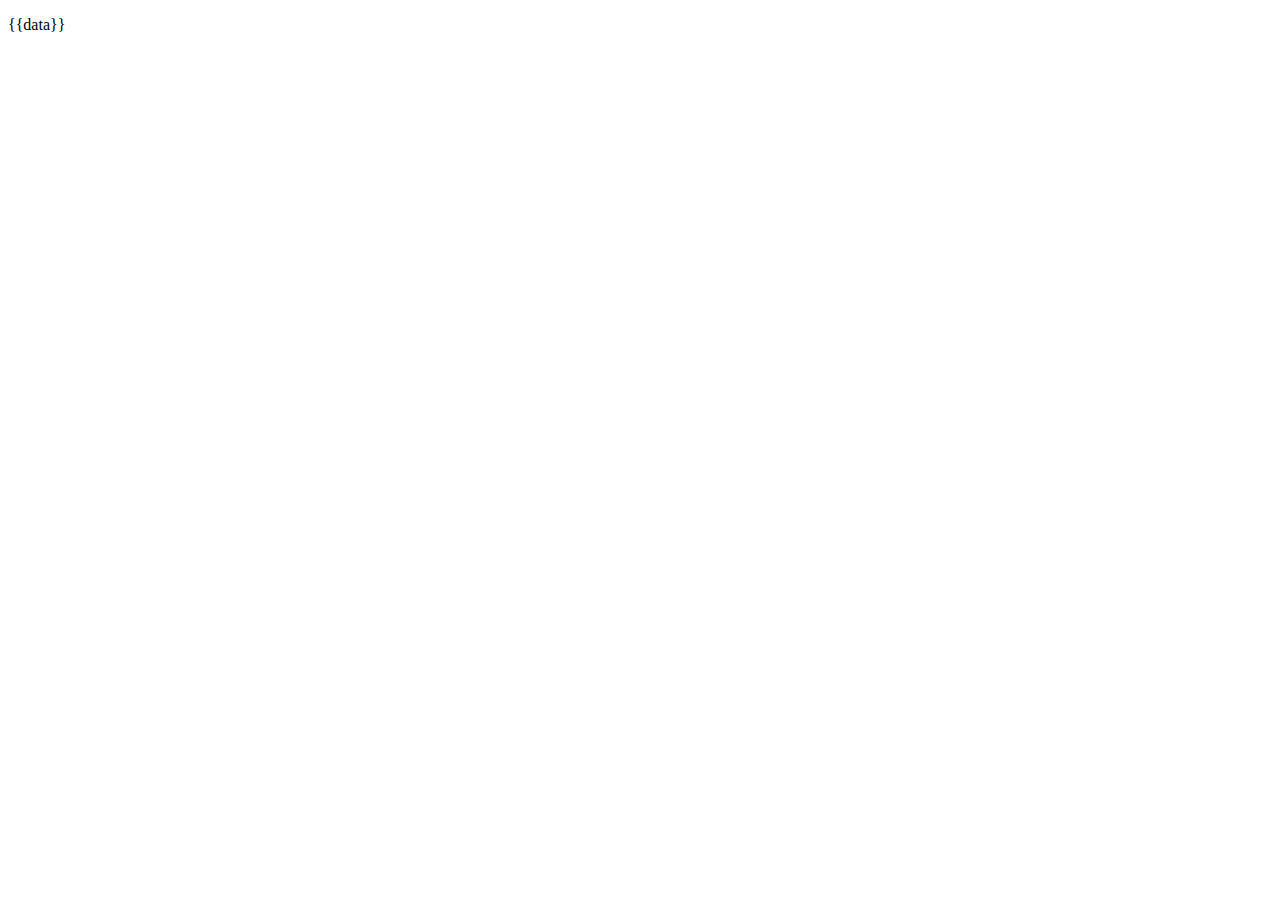
==== templates/ppxdd.html @ bea88b62 "actualizacion frontend y backend" ====
<!DOCTYPE html>
<html lang="en">
<head>
    <meta charset="UTF-8">
    <meta name="viewport" content="width=device-width, initial-scale=1.0">
    <title>Document</title>
</head>
<body>
    <p>{{data}}</p>
</body>
</html>
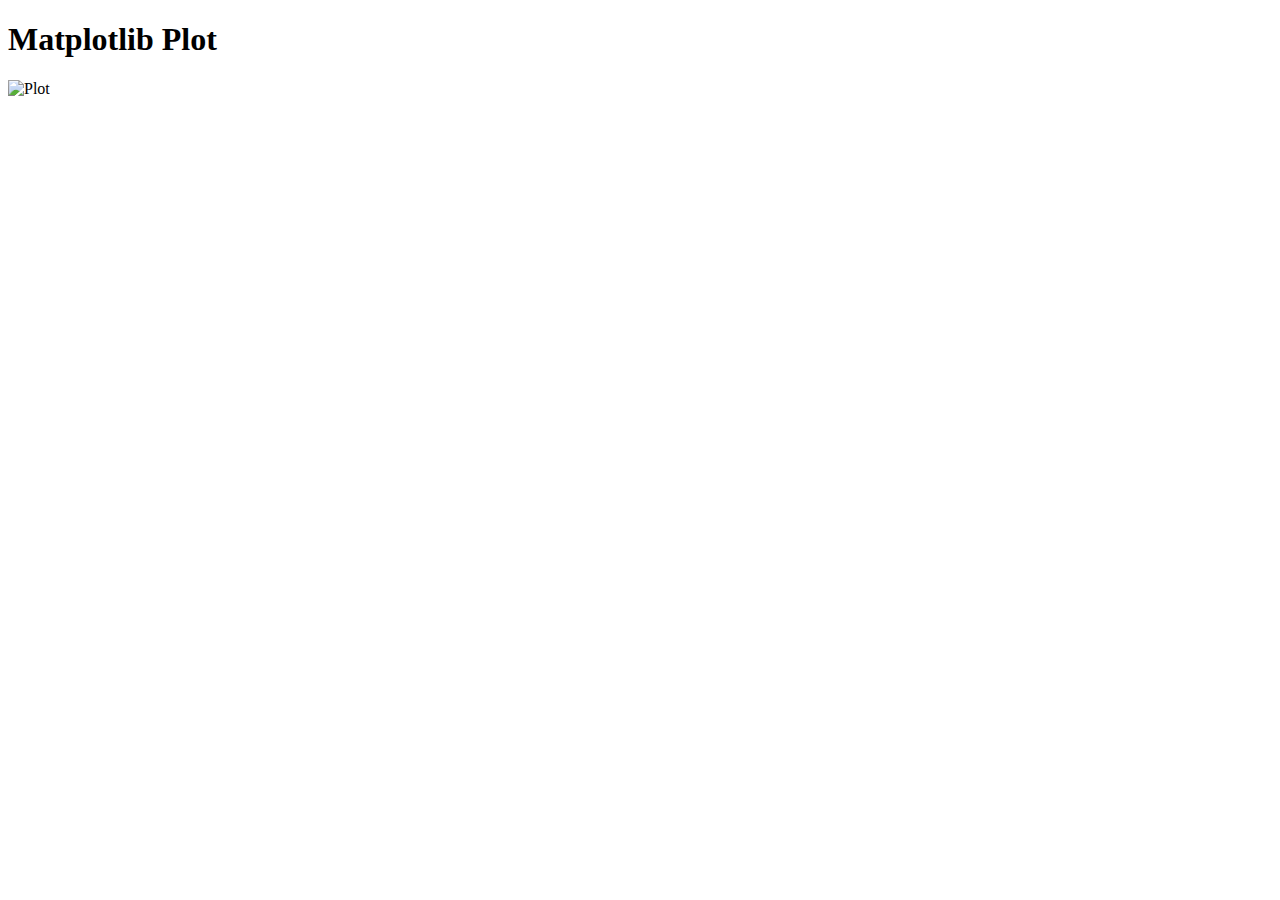
==== commit 159357a7: "actualizacion" ====
--- a/templates/ppxdd.html
+++ b/templates/ppxdd.html
@@ -2,10 +2,13 @@
 <html lang="en">
 <head>
     <meta charset="UTF-8">
+    <meta http-equiv="X-UA-Compatible" content="IE=edge">
     <meta name="viewport" content="width=device-width, initial-scale=1.0">
-    <title>Document</title>
+    <title>Flask Plot</title>
 </head>
 <body>
-    <p>{{data}}</p>
+    <h1>Matplotlib Plot</h1>
+    <!-- Muestra el gráfico en el frontend -->
+    <img src="data:image/png;base64,{{ plot_data }}" alt="Plot">
 </body>
-</html>+</html>
